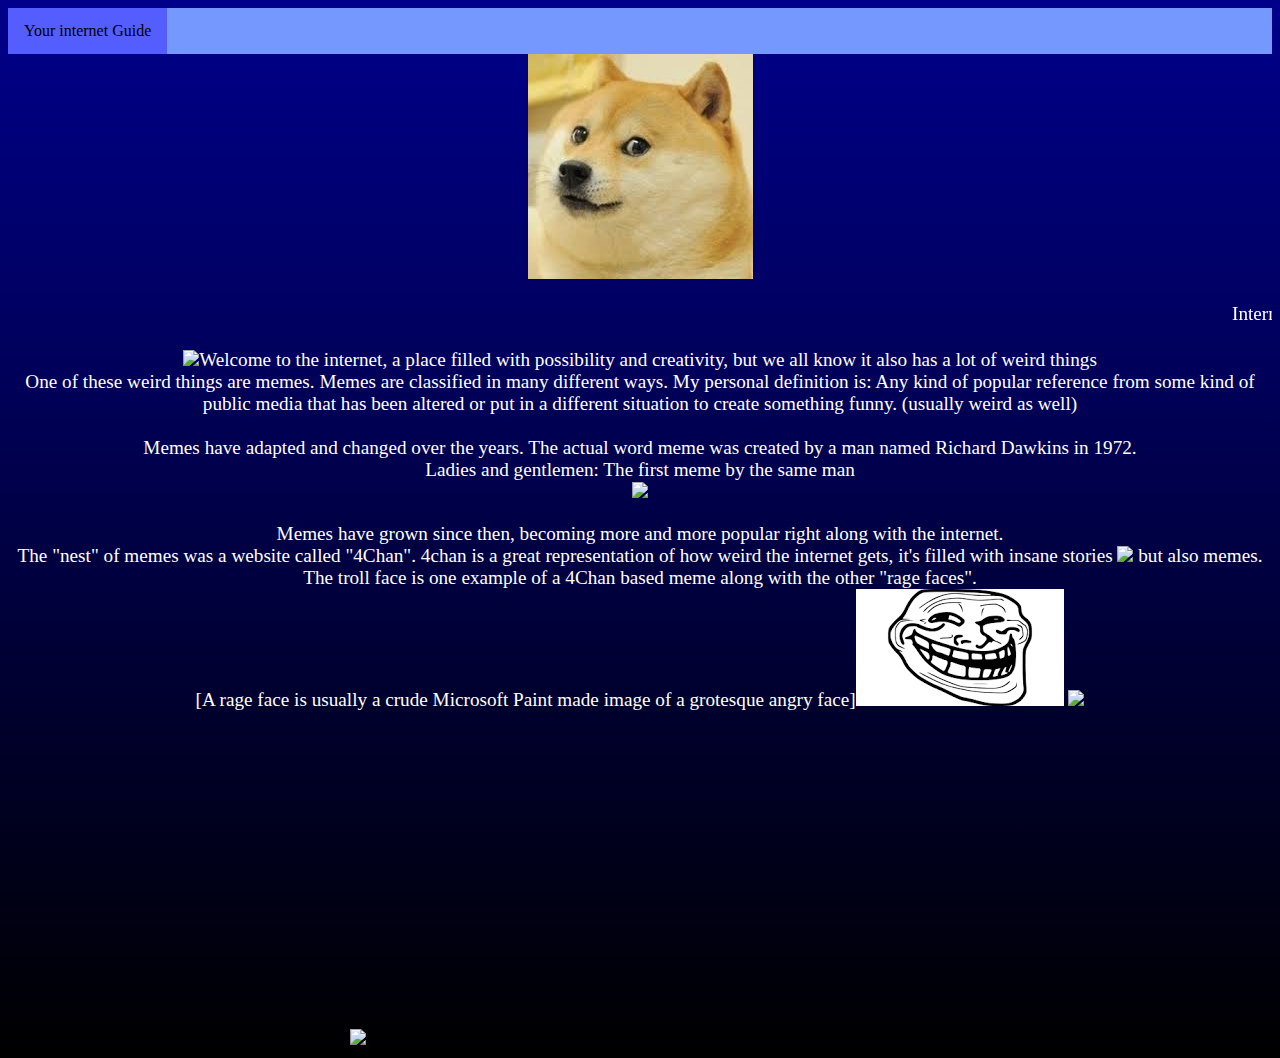
==== (Internet)Etiquette.html @ 14167495 "I Still Do Not Care" ====
<!DOCTYPE html>
<html>
    <head>
        <link rel="stylesheet" type="text/css" href="(Internet)Etiquette.css">
    </head>
        <div class="navbar">
          <div class="dropdown">
            <button class="dropbtn">Your internet Guide 
              <i class="fa fa-caret-down"></i>
            </button>
            <div class="dropdown-content">
              <a href="https://reesewithouthisspoon03-reesewithouthisspoon03.c9users.io/(Internet)Homepage.html">Prologue: A Hitchhiker's Guide to the Internet</a>
              <a href="https://reesewithouthisspoon03-reesewithouthisspoon03.c9users.io/(Internet)Memes.html">Chapter 1: The Meme Lord Welcomes You</a>
              <a href="#">Cats Reign Supreme</a>
              <a href="https://reesewithouthisspoon03-reesewithouthisspoon03.c9users.io/(Internet)Etiquette.html">Verbal Etiquette</a>
            </div>
          </div> 
        </div>
    <img src="[data-uri]"></img>
    <body>
        <div class = "body text">
             <marquee><p>Internet Etiquette:</p></marquee>
        <img src=http://www.lolsclub.com/wp-content/uploads/lolsclub.com-meme-maker,%20meme,%20one-does-not-simply-meme1526123924372.jpg
        <p>Welcome to the internet, a place filled with possibility and creativity, but we all know it also has a lot of weird things<Br>One of these weird things are memes. Memes are classified in many different ways. My personal definition is: Any kind of popular reference from some kind of public media that has been altered or put in a different situation to create something funny. (usually weird as well)<br><br> Memes have adapted and changed over the years. The actual word meme was created by a man named Richard Dawkins in 1972. <br>Ladies and gentlemen: The first meme by the same man<br><img src="https://static.highsnobiety.com/wp-content/uploads/2018/04/16205739/first-meme-expectation-vs-reality-1921-001.jpg"></img></p>
        <p>Memes have grown since then, becoming more and more popular right along with the internet.<br> The "nest" of memes was a website called "4Chan". 4chan is a great representation of how weird the internet gets, it's filled with insane stories   <img src="https://images3.sw-cdn.net/avatar/200x200_474706_4045b2d4d98649fba09ae308661fdf42"></img> but also memes. The troll face is one example of a 4Chan based meme along with the other "rage faces".<br> [A rage face is usually a crude Microsoft Paint made image of a grotesque angry face]<img src=[data-uri] <img https://fthmb.tqn.com/REY6t2KV4dZdVI19aLmaB1dU83w=/768x0/filters:no_upscale():max_bytes(150000):strip_icc()/NoMeGusta-5a314fde96f7d00037ef5d65.jpg 
        > 
        <img src=https://fthmb.tqn.com/REY6t2KV4dZdVI19aLmaB1dU83w=/768x0/filters:no_upscale():max_bytes(150000):strip_icc()/NoMeGusta-5a314fde96f7d00037ef5d65.jpg
        <p>   </p>
        <img src=https://media.giphy.com/media/sIIhZliB2McAo/giphy.gif>
        <iframe width="560" height="315" src="https://www.youtube.com/embed/Ct6BUPvE2sM" frameborder="0" allow="autoplay; encrypted-media" allowfullscreen></iframe>
    
    </div>
</html>
---- (Internet)Etiquette.css ----
body {
    background: linear-gradient(darkblue, black);
    color: white;
    text-align: center;
    font-family: fantasy;
    font-style: inherit;
    font-size: larger;
}

.navbar {
    overflow: hidden;
    background-color: #7598FF;
    font-family: fantasy;
    font-style: inherit;
}

.navbar a {
    float: left;
    font-size: 16px;
    color: white;
    text-align: center;
    padding: 14px 16px;
    text-decoration: inherit;
}

.dropdown {
    float: left;
    overflow: hidden;
}

.dropdown .dropbtn {
    font-size: 16px;    
    border: none;
    outline: 4px;
    color: black;
    padding: 14px 16px;
    background-color: #545eff;
    font-family: inherit;
    margin: 0;
}

.navbar a:hover, .dropdown:hover .dropbtn {
    background-color: #7598ff;
}

.dropdown-content {
    display: none;
    position: absolute;
    background-color: #545eff;
    min-width: 160px;
    box-shadow: 0px 8px 16px 0px rgba(0,0,0,0.2);
    z-index: 1;
}

.dropdown-content a {
    float: none;
    color: black;
    padding: 12px 16px;
    text-decoration: none;
    display: block;
    text-align: left;
}

.dropdown-content a:hover {
    background-color: #7598ff;
}

.dropdown:hover .dropdown-content {
    display: block;
}
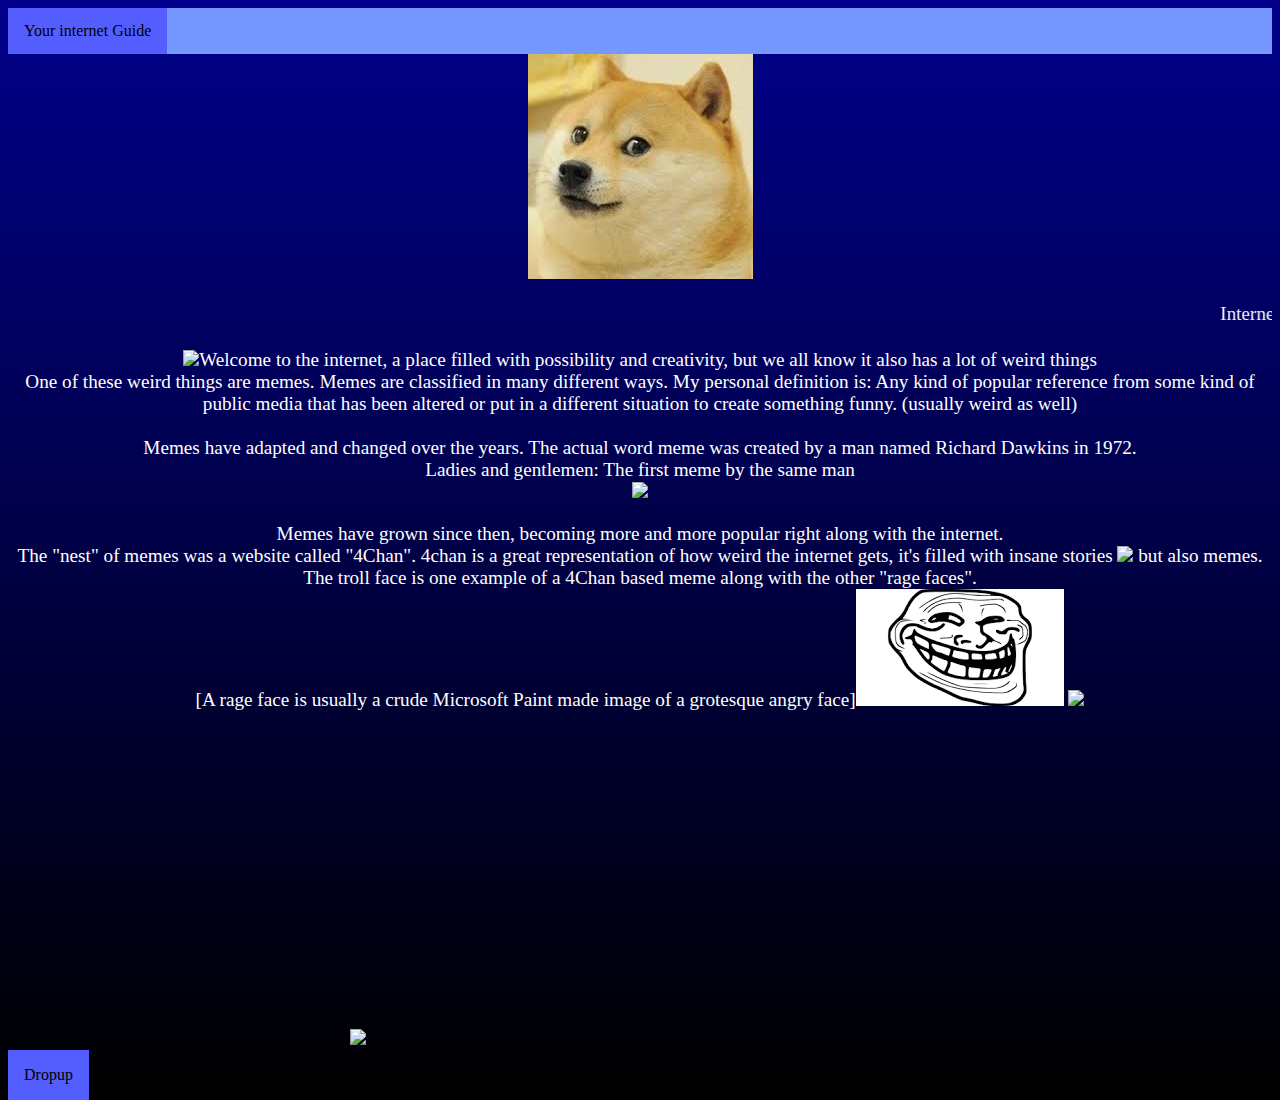
==== commit b38b72c3: "Almost Done" ====
--- a/(Internet)Etiquette.html
+++ b/(Internet)Etiquette.html
@@ -28,6 +28,16 @@
         <p>   </p>
         <img src=https://media.giphy.com/media/sIIhZliB2McAo/giphy.gif>
         <iframe width="560" height="315" src="https://www.youtube.com/embed/Ct6BUPvE2sM" frameborder="0" allow="autoplay; encrypted-media" allowfullscreen></iframe>
-    
+  <footer>        
+          <div class="dropup">
+  <button class="dropbtn">Dropup</button>
+  <div class="dropup-content">
+    <a href="#">Prologue: A Hitchhiker's Guide to the Internet</a>
+    <a href="#">Chapter 1: The Meme Lord Welcomes You</a>
+    <a href="#">Chapter 2: Internet Etiquette</a>
+    <a href="#">Chapter 3: Cats Reign Supreme</a>
+  </div>
+</div>
+</footer>
     </div>
 </html>--- a/(Internet)Etiquette.css
+++ b/(Internet)Etiquette.css
@@ -67,4 +67,45 @@
 
 .dropdown:hover .dropdown-content {
     display: block;
+}
+
+.dropbtn {
+    background-color: #545eff;
+    color: black;
+    padding: 16px;
+    font-size: 16px;
+    border: none;
+    font-family: inherit
+}
+
+.dropup {
+    float: left;
+    position: relative;
+    display: inline-block;
+}
+
+.dropup-content {
+    display: none;
+    position: absolute;
+    background-color: #545eff;
+    min-width: 10px;
+    bottom: 50px;
+    z-index: 1;
+}
+
+.dropup-content a {
+    color: black;
+    padding: 5px 16px;
+    text-decoration: none;
+    display: block;
+}
+
+.dropup-content a:hover {background-color: #7598ff}
+
+.dropup:hover .dropup-content {
+    display: block;
+}
+
+.dropup:hover .dropbtn {
+    background-color: #7598FF;
 }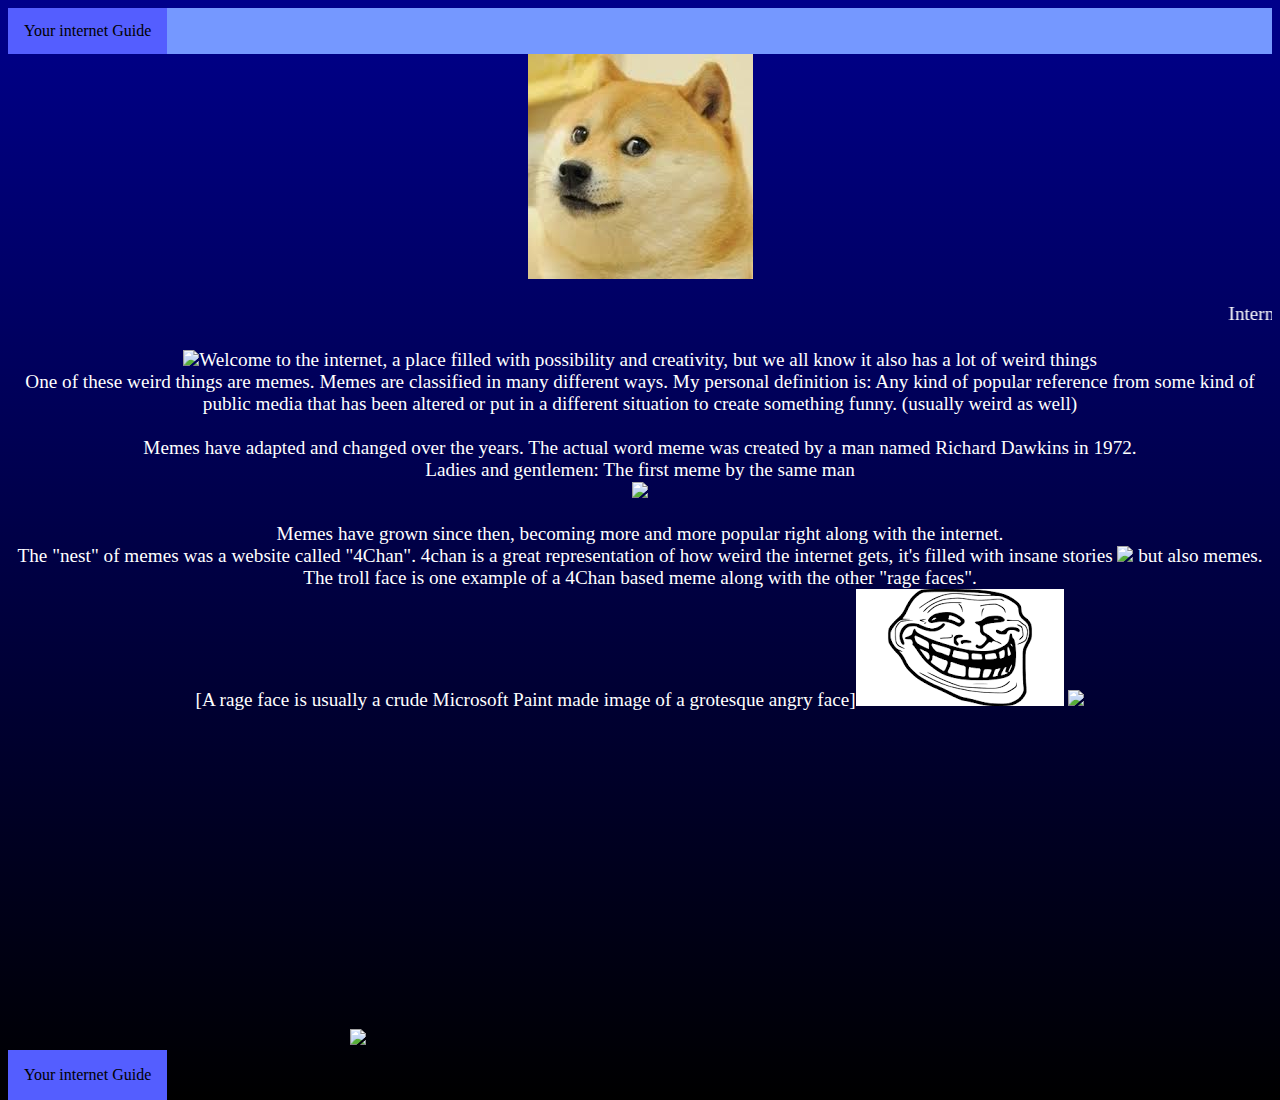
==== commit 410bee40: "Even Now I Still Don't Care" ====
--- a/(Internet)Etiquette.html
+++ b/(Internet)Etiquette.html
@@ -11,7 +11,7 @@
             <div class="dropdown-content">
               <a href="https://reesewithouthisspoon03-reesewithouthisspoon03.c9users.io/(Internet)Homepage.html">Prologue: A Hitchhiker's Guide to the Internet</a>
               <a href="https://reesewithouthisspoon03-reesewithouthisspoon03.c9users.io/(Internet)Memes.html">Chapter 1: The Meme Lord Welcomes You</a>
-              <a href="#">Cats Reign Supreme</a>
+              <a href="https://reesewithouthisspoon03-reesewithouthisspoon03.c9users.io/Cats.html">Cats Reign Supreme</a>
               <a href="https://reesewithouthisspoon03-reesewithouthisspoon03.c9users.io/(Internet)Etiquette.html">Verbal Etiquette</a>
             </div>
           </div> 
@@ -30,7 +30,7 @@
         <iframe width="560" height="315" src="https://www.youtube.com/embed/Ct6BUPvE2sM" frameborder="0" allow="autoplay; encrypted-media" allowfullscreen></iframe>
   <footer>        
           <div class="dropup">
-  <button class="dropbtn">Dropup</button>
+  <button class="dropbtn">Your internet Guide</button>
   <div class="dropup-content">
     <a href="#">Prologue: A Hitchhiker's Guide to the Internet</a>
     <a href="#">Chapter 1: The Meme Lord Welcomes You</a>
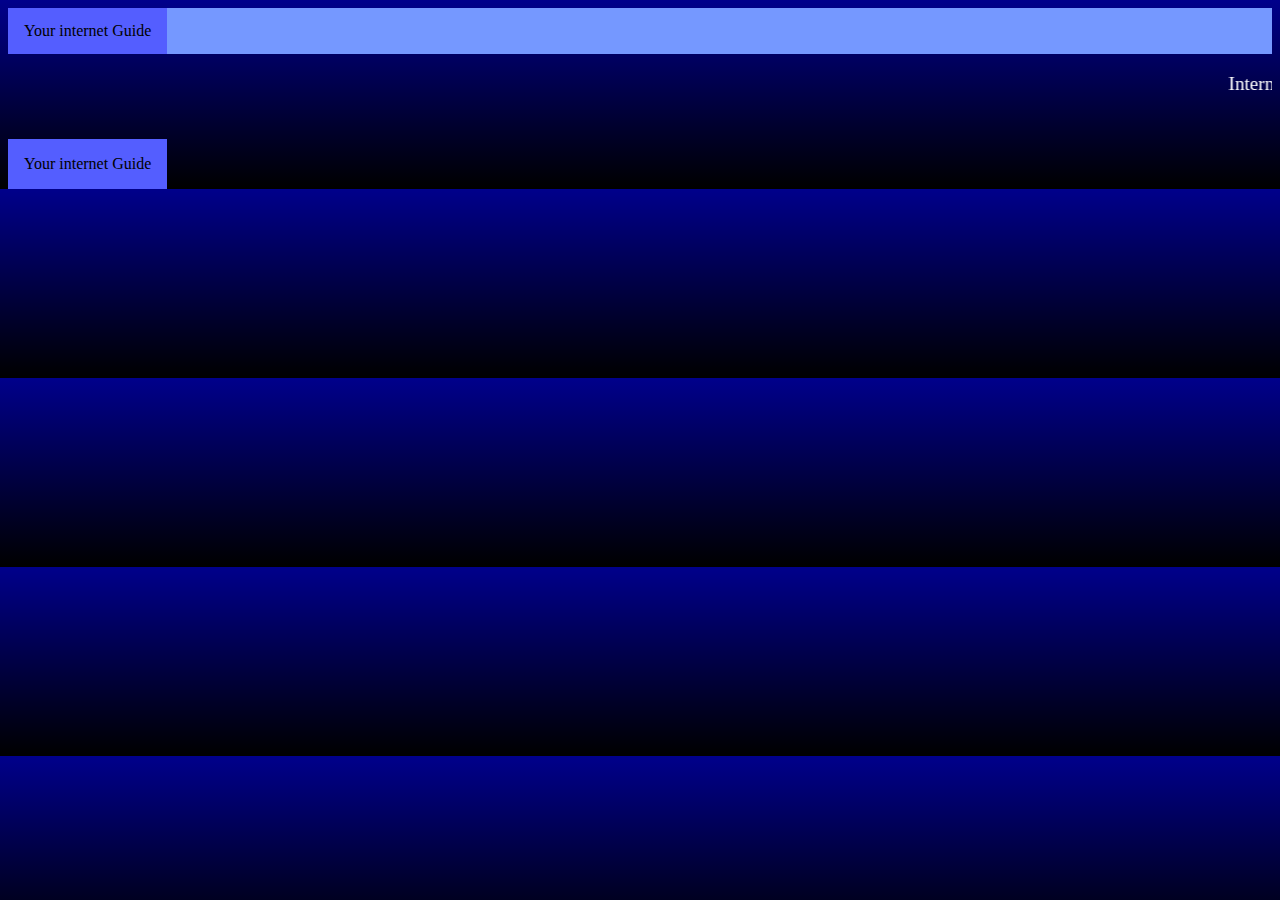
==== commit 56c29f95: "Day 5 Hour 9" ====
--- a/(Internet)Etiquette.html
+++ b/(Internet)Etiquette.html
@@ -11,31 +11,25 @@
             <div class="dropdown-content">
               <a href="https://reesewithouthisspoon03-reesewithouthisspoon03.c9users.io/(Internet)Homepage.html">Prologue: A Hitchhiker's Guide to the Internet</a>
               <a href="https://reesewithouthisspoon03-reesewithouthisspoon03.c9users.io/(Internet)Memes.html">Chapter 1: The Meme Lord Welcomes You</a>
-              <a href="https://reesewithouthisspoon03-reesewithouthisspoon03.c9users.io/Cats.html">Cats Reign Supreme</a>
-              <a href="https://reesewithouthisspoon03-reesewithouthisspoon03.c9users.io/(Internet)Etiquette.html">Verbal Etiquette</a>
+              <a href="https://reesewithouthisspoon03-reesewithouthisspoon03.c9users.io/(Internet)Etiquette.html">Chapter 2: Internet Etiquette</a>
+              <a href="https://reesewithouthisspoon03-reesewithouthisspoon03.c9users.io/Cats.html">Chapter 3:Cats Reign Supreme</a>
             </div>
           </div> 
         </div>
-    <img src="[data-uri]"></img>
-    <body>
+        <body>
         <div class = "body text">
              <marquee><p>Internet Etiquette:</p></marquee>
-        <img src=http://www.lolsclub.com/wp-content/uploads/lolsclub.com-meme-maker,%20meme,%20one-does-not-simply-meme1526123924372.jpg
-        <p>Welcome to the internet, a place filled with possibility and creativity, but we all know it also has a lot of weird things<Br>One of these weird things are memes. Memes are classified in many different ways. My personal definition is: Any kind of popular reference from some kind of public media that has been altered or put in a different situation to create something funny. (usually weird as well)<br><br> Memes have adapted and changed over the years. The actual word meme was created by a man named Richard Dawkins in 1972. <br>Ladies and gentlemen: The first meme by the same man<br><img src="https://static.highsnobiety.com/wp-content/uploads/2018/04/16205739/first-meme-expectation-vs-reality-1921-001.jpg"></img></p>
-        <p>Memes have grown since then, becoming more and more popular right along with the internet.<br> The "nest" of memes was a website called "4Chan". 4chan is a great representation of how weird the internet gets, it's filled with insane stories   <img src="https://images3.sw-cdn.net/avatar/200x200_474706_4045b2d4d98649fba09ae308661fdf42"></img> but also memes. The troll face is one example of a 4Chan based meme along with the other "rage faces".<br> [A rage face is usually a crude Microsoft Paint made image of a grotesque angry face]<img src=[data-uri] <img https://fthmb.tqn.com/REY6t2KV4dZdVI19aLmaB1dU83w=/768x0/filters:no_upscale():max_bytes(150000):strip_icc()/NoMeGusta-5a314fde96f7d00037ef5d65.jpg 
-        > 
-        <img src=https://fthmb.tqn.com/REY6t2KV4dZdVI19aLmaB1dU83w=/768x0/filters:no_upscale():max_bytes(150000):strip_icc()/NoMeGusta-5a314fde96f7d00037ef5d65.jpg
-        <p>   </p>
-        <img src=https://media.giphy.com/media/sIIhZliB2McAo/giphy.gif>
-        <iframe width="560" height="315" src="https://www.youtube.com/embed/Ct6BUPvE2sM" frameborder="0" allow="autoplay; encrypted-media" allowfullscreen></iframe>
-  <footer>        
+        <p></p>
+        <p></p>
+        <p></p>
+     <footer>        
           <div class="dropup">
   <button class="dropbtn">Your internet Guide</button>
   <div class="dropup-content">
-    <a href="#">Prologue: A Hitchhiker's Guide to the Internet</a>
-    <a href="#">Chapter 1: The Meme Lord Welcomes You</a>
-    <a href="#">Chapter 2: Internet Etiquette</a>
-    <a href="#">Chapter 3: Cats Reign Supreme</a>
+    <a href="https://reesewithouthisspoon03-reesewithouthisspoon03.c9users.io/(Internet)Homepage">Prologue: A Hitchhiker's Guide to the Internet</a>
+    <a href="https://reesewithouthisspoon03-reesewithouthisspoon03.c9users.io/(Internet)Memes.html">Chapter 1: The Meme Lord Welcomes You</a>
+    <a href="https://reesewithouthisspoon03-reesewithouthisspoon03.c9users.io/(Internet)Etiquette.html">Chapter 2: Internet Etiquette</a>
+    <a href="https://reesewithouthisspoon03-reesewithouthisspoon03.c9users.io/Cats.html">Chapter 3: Cats Reign Supreme</a>
   </div>
 </div>
 </footer>
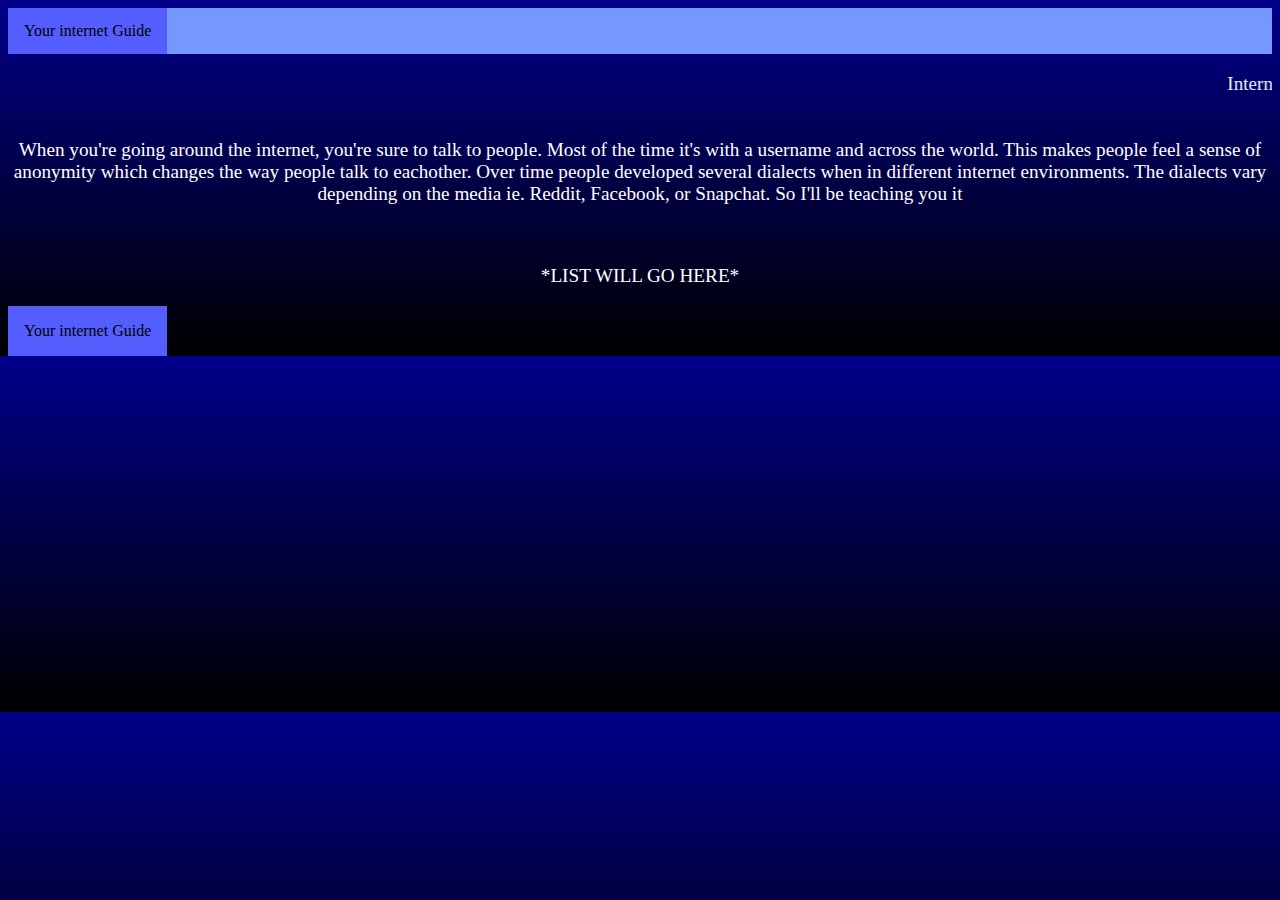
==== commit 9fb5ed40: "Day 5 Hour 11" ====
--- a/(Internet)Etiquette.html
+++ b/(Internet)Etiquette.html
@@ -12,16 +12,19 @@
               <a href="https://reesewithouthisspoon03-reesewithouthisspoon03.c9users.io/(Internet)Homepage.html">Prologue: A Hitchhiker's Guide to the Internet</a>
               <a href="https://reesewithouthisspoon03-reesewithouthisspoon03.c9users.io/(Internet)Memes.html">Chapter 1: The Meme Lord Welcomes You</a>
               <a href="https://reesewithouthisspoon03-reesewithouthisspoon03.c9users.io/(Internet)Etiquette.html">Chapter 2: Internet Etiquette</a>
-              <a href="https://reesewithouthisspoon03-reesewithouthisspoon03.c9users.io/Cats.html">Chapter 3:Cats Reign Supreme</a>
+              <a href="https://reesewithouthisspoon03-reesewithouthisspoon03.c9users.io/(Internet)Cats.html">Chapter 3:Cats Reign Supreme</a>
             </div>
           </div> 
         </div>
         <body>
         <div class = "body text">
              <marquee><p>Internet Etiquette:</p></marquee>
-        <p></p>
-        <p></p>
-        <p></p>
+        <p>When you're going around the internet, you're sure to talk to people. Most of the time it's with a username and across the world.
+        This makes people feel a sense of anonymity which changes the way people talk to eachother. 
+        Over time people developed several dialects when in different internet environments.
+        The dialects vary depending on the media ie. Reddit, Facebook, or Snapchat. So I'll be teaching you it</p><br>
+        <p>*LIST WILL GO HERE*</p>
+        
      <footer>        
           <div class="dropup">
   <button class="dropbtn">Your internet Guide</button>
@@ -29,7 +32,7 @@
     <a href="https://reesewithouthisspoon03-reesewithouthisspoon03.c9users.io/(Internet)Homepage">Prologue: A Hitchhiker's Guide to the Internet</a>
     <a href="https://reesewithouthisspoon03-reesewithouthisspoon03.c9users.io/(Internet)Memes.html">Chapter 1: The Meme Lord Welcomes You</a>
     <a href="https://reesewithouthisspoon03-reesewithouthisspoon03.c9users.io/(Internet)Etiquette.html">Chapter 2: Internet Etiquette</a>
-    <a href="https://reesewithouthisspoon03-reesewithouthisspoon03.c9users.io/Cats.html">Chapter 3: Cats Reign Supreme</a>
+    <a href="https://reesewithouthisspoon03-reesewithouthisspoon03.c9users.io/(Internet)Cats.html">Chapter 3: Cats Reign Supreme</a>
   </div>
 </div>
 </footer>
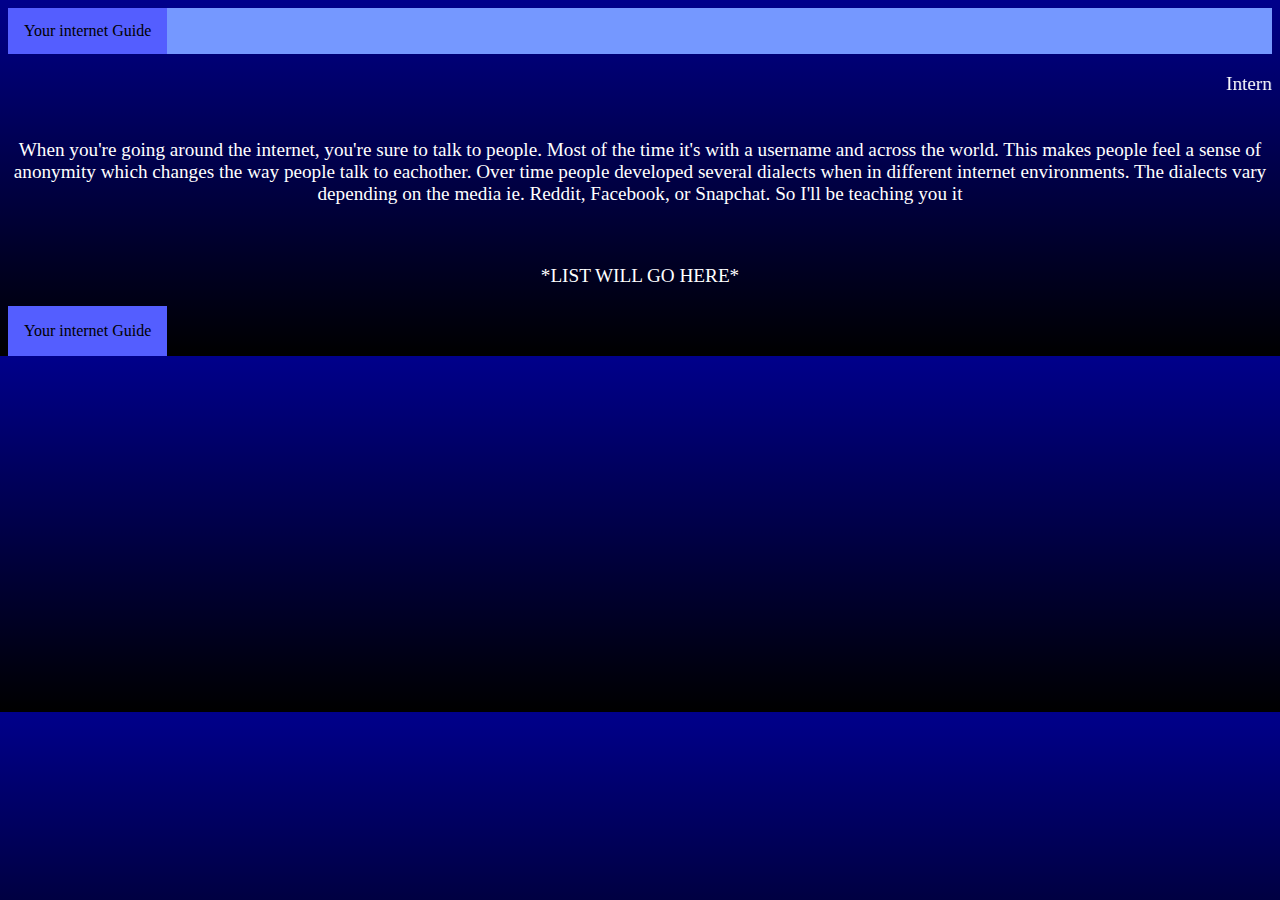
==== commit d830d4c5: "Day 5 Hour 14" ====
--- a/(Internet)Etiquette.html
+++ b/(Internet)Etiquette.html
@@ -29,7 +29,7 @@
           <div class="dropup">
   <button class="dropbtn">Your internet Guide</button>
   <div class="dropup-content">
-    <a href="https://reesewithouthisspoon03-reesewithouthisspoon03.c9users.io/(Internet)Homepage">Prologue: A Hitchhiker's Guide to the Internet</a>
+    <a href="https://reesewithouthisspoon03-reesewithouthisspoon03.c9users.io/(Internet)Homepage.html">Prologue: A Hitchhiker's Guide to the Internet</a>
     <a href="https://reesewithouthisspoon03-reesewithouthisspoon03.c9users.io/(Internet)Memes.html">Chapter 1: The Meme Lord Welcomes You</a>
     <a href="https://reesewithouthisspoon03-reesewithouthisspoon03.c9users.io/(Internet)Etiquette.html">Chapter 2: Internet Etiquette</a>
     <a href="https://reesewithouthisspoon03-reesewithouthisspoon03.c9users.io/(Internet)Cats.html">Chapter 3: Cats Reign Supreme</a>
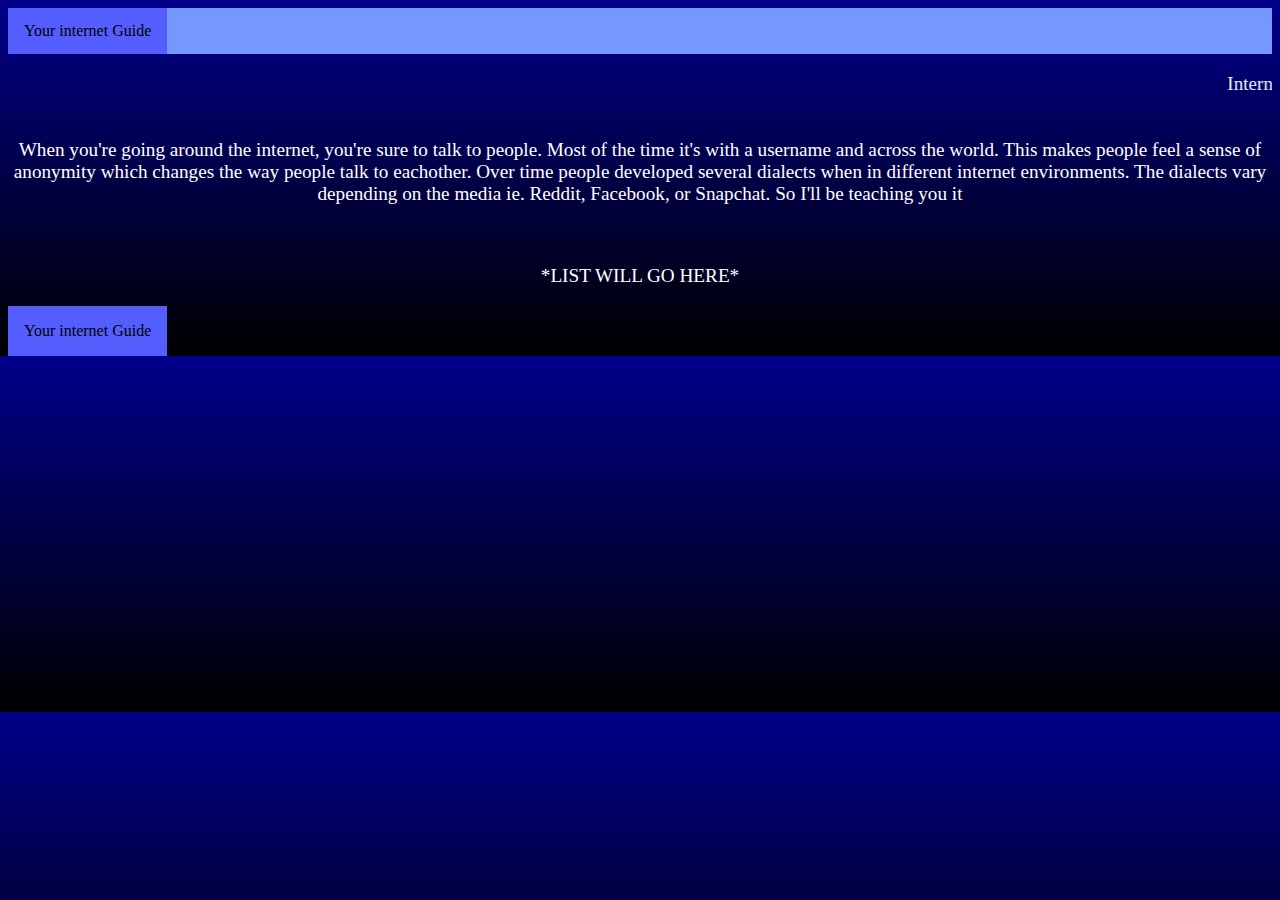
==== commit 01252aed: "Day 5 Hour 2 Part II" ====
--- a/(Internet)Etiquette.html
+++ b/(Internet)Etiquette.html
@@ -25,16 +25,16 @@
         The dialects vary depending on the media ie. Reddit, Facebook, or Snapchat. So I'll be teaching you it</p><br>
         <p>*LIST WILL GO HERE*</p>
         
-     <footer>        
-          <div class="dropup">
-  <button class="dropbtn">Your internet Guide</button>
-  <div class="dropup-content">
-    <a href="https://reesewithouthisspoon03-reesewithouthisspoon03.c9users.io/(Internet)Homepage.html">Prologue: A Hitchhiker's Guide to the Internet</a>
-    <a href="https://reesewithouthisspoon03-reesewithouthisspoon03.c9users.io/(Internet)Memes.html">Chapter 1: The Meme Lord Welcomes You</a>
-    <a href="https://reesewithouthisspoon03-reesewithouthisspoon03.c9users.io/(Internet)Etiquette.html">Chapter 2: Internet Etiquette</a>
-    <a href="https://reesewithouthisspoon03-reesewithouthisspoon03.c9users.io/(Internet)Cats.html">Chapter 3: Cats Reign Supreme</a>
+<footer>        
+  <div class="dropup">
+    <button class="dropbtn">Your internet Guide</button>
+      <div class="dropup-content">
+        <a href="https://reesewithouthisspoon03-reesewithouthisspoon03.c9users.io/(Internet)Homepage.html">Prologue: A Hitchhiker's Guide to the Internet</a>
+        <a href="https://reesewithouthisspoon03-reesewithouthisspoon03.c9users.io/(Internet)Memes.html">Chapter 1: The Meme Lord Welcomes You</a>
+        <a href="https://reesewithouthisspoon03-reesewithouthisspoon03.c9users.io/(Internet)Etiquette.html">Chapter 2: Internet Etiquette</a>
+        <a href="https://reesewithouthisspoon03-reesewithouthisspoon03.c9users.io/(Internet)Cats.html">Chapter 3: Cats Reign Supreme</a>
+    </div>
   </div>
-</div>
 </footer>
     </div>
 </html>